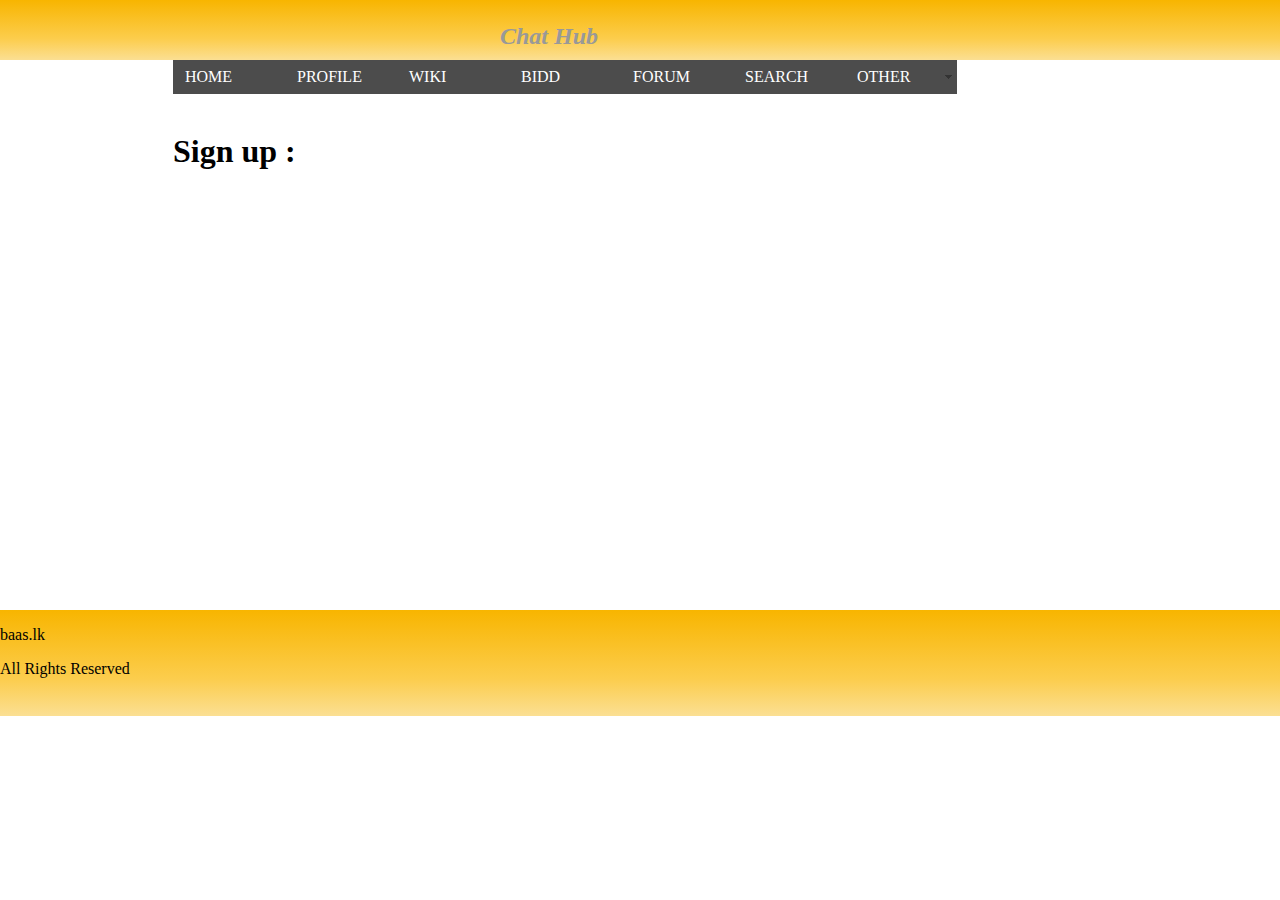
==== index.html @ 15a8bb8c "signup" ====
<!doctype html>
<html>
<head>
<meta charset="utf-8">

</style>
<link href="SpryAssets/SpryMenuBarHorizontal.css" rel="stylesheet" type="text/css">

<link href="main.css" rel="stylesheet">
<link rel="stylesheet" type="text/css" href="css/signup.css">  
<script type="text/javascript" src="malith.js"></script>  
<script type="text/javascript" src="js/formvalid.js"></script> 
<style type="text/css">
.signupradio1 {
	background-position: right;
}
.textbox {
	border-top-color: #000;
	border-right-color: #000;
	border-bottom-color: #000;
	border-left-color: #000;
}
</style>
</head>

<body>

<div id="apDiv1"></div>

<div id="apDiv2">
  <p><em><strong>	Chat Hub</strong></em></p>
</div>
<div id="apDiv3">
<ul id="MenuBar1" class="MenuBarHorizontal">
  <li><a href="index.html">HOME</a></li>
  <li><a href="profile.html">PROFILE</a></li>
<li><a href="wiki.html">WIKI</a></li>
  <li><a href="bid.html">BIDD</a></li>
  <li><a href="forum.html">FORUM</a></li>
  <li><a href="search01.html">SEARCH</a></li>
  <li><a href="#" class="MenuBarItemSubmenu">OTHER</a>
    <ul>
<li><a href="#">Untitled Item</a></li>
      <li><a href="#">Settings</a>        </li>
</ul>
  </li>
</ul>
<p>&nbsp;</p>

<div id="apDiv7">
<form >
<label>
<h1 class="signupfont">Sign up :</h1></label>
<div id="appdiv9"></div>
<table width="100%" border="0">
  <tr>
    <th width="31%" height="34" scope="col">&nbsp;</th>
    <th width="69%" scope="col">&nbsp;</th>
  </tr>
</table>

</form>
</div>

<script type="text/javascript">
var MenuBar1 = new Spry.Widget.MenuBar("MenuBar1", {imgDown:"SpryAssets/SpryMenuBarDownHover.gif", imgRight:"SpryAssets/SpryMenuBarRightHover.gif"});
</script>
</div>
<div>
<p>ytgjgiyguyhkbdfhbghfgfjfjjffnfdfnnngf</p>
</div>
<div id="apDiv5">
  <p>	baas.lk    </p>
  <p>All Rights Reserved </p>
</div>
<div id="apDiv8">

<form action= "signup.php" name="signup" method="post" onSubmit="return validateform()">
  <script type="text/javascript">
	checkDisplay("check", "form");
	</script>

</form>

</div>
<div id="appdiv10"></div>
</body>


</html>
---- SpryAssets/SpryMenuBarHorizontal.css ----
@charset "UTF-8";

/* SpryMenuBarHorizontal.css - version 0.6 - Spry Pre-Release 1.6.1 */

/* Copyright (c) 2006. Adobe Systems Incorporated. All rights reserved. */

/*******************************************************************************

 LAYOUT INFORMATION: describes box model, positioning, z-order

 *******************************************************************************/

/* The outermost container of the Menu Bar, an auto width box with no margin or padding */
ul.MenuBarHorizontal
{
	margin: 0;
	padding: 0;
	list-style-type: none;
	font-size: 100%;
	cursor: default;
	width: auto;
}
/* Set the active Menu Bar with this class, currently setting z-index to accomodate IE rendering bug: http://therealcrisp.xs4all.nl/meuk/IE-zindexbug.html */
ul.MenuBarActive
{
	z-index: 1000;
}
/* Menu item containers, position children relative to this container and are a fixed width */
ul.MenuBarHorizontal li
{
	margin: 0;
	padding: 0;
	list-style-type: none;
	font-size: 100%;
	position: relative;
	text-align: left;
	cursor: pointer;
	width: 7em;
	float: left;
	visibility: visible;
}
/* Submenus should appear below their parent (top: 0) with a higher z-index, but they are initially off the left side of the screen (-1000em) */
ul.MenuBarHorizontal ul
{
	margin: 0;
	padding: 0;
	list-style-type: none;
	font-size: 100%;
	z-index: 1020;
	cursor: default;
	width: 8.2em;
	position: absolute;
	left: -1000em;
	visibility: visible;
}
/* Submenu that is showing with class designation MenuBarSubmenuVisible, we set left to auto so it comes onto the screen below its parent menu item */
ul.MenuBarHorizontal ul.MenuBarSubmenuVisible
{
	left: auto;
}
/* Menu item containers are same fixed width as parent */
ul.MenuBarHorizontal ul li
{
	width: 8.2em;
}
/* Submenus should appear slightly overlapping to the right (95%) and up (-5%) */
ul.MenuBarHorizontal ul ul
{
	position: absolute;
	margin: -5% 0 0 95%;
}
/* Submenu that is showing with class designation MenuBarSubmenuVisible, we set left to 0 so it comes onto the screen */
ul.MenuBarHorizontal ul.MenuBarSubmenuVisible ul.MenuBarSubmenuVisible
{
	left: auto;
	top: 0;
}

/*******************************************************************************

 DESIGN INFORMATION: describes color scheme, borders, fonts

 *******************************************************************************/

/* Submenu containers have borders on all sides */
ul.MenuBarHorizontal ul
{
	border: 1px solid #CCC;
}
/* Menu items are a light gray block with padding and no text decoration */
ul.MenuBarHorizontal a
{
	display: block;
	cursor: pointer;
	background-color: rgba(0,0,0,0.7);
	padding: 0.5em 0.75em;
	color: #FFF;
	text-decoration: none;
}
/* Menu items that have mouse over or focus have a blue background and white text */
ul.MenuBarHorizontal a:hover, ul.MenuBarHorizontal a:focus
{
	background-color: rgba(0,0,0,0.9);
	color: #FFF;
}
/* Menu items that are open with submenus are set to MenuBarItemHover with a blue background and white text */
ul.MenuBarHorizontal a.MenuBarItemHover, ul.MenuBarHorizontal a.MenuBarItemSubmenuHover, ul.MenuBarHorizontal a.MenuBarSubmenuVisible
{
	background-color: rgba(0,0,0,0.9);
	color: #FFF;
}

/*******************************************************************************

 SUBMENU INDICATION: styles if there is a submenu under a given menu item

 *******************************************************************************/

/* Menu items that have a submenu have the class designation MenuBarItemSubmenu and are set to use a background image positioned on the far left (95%) and centered vertically (50%) */
ul.MenuBarHorizontal a.MenuBarItemSubmenu
{
	background-image: url(SpryMenuBarDown.gif);
	background-repeat: no-repeat;
	background-position: 95% 50%;
}
/* Menu items that have a submenu have the class designation MenuBarItemSubmenu and are set to use a background image positioned on the far left (95%) and centered vertically (50%) */
ul.MenuBarHorizontal ul a.MenuBarItemSubmenu
{
	background-image: url(SpryMenuBarRight.gif);
	background-repeat: no-repeat;
	background-position: 95% 50%;
}
/* Menu items that are open with submenus have the class designation MenuBarItemSubmenuHover and are set to use a "hover" background image positioned on the far left (95%) and centered vertically (50%) */
ul.MenuBarHorizontal a.MenuBarItemSubmenuHover
{
	background-image: url(SpryMenuBarDownHover.gif);
	background-repeat: no-repeat;
	background-position: 95% 50%;
}
/* Menu items that are open with submenus have the class designation MenuBarItemSubmenuHover and are set to use a "hover" background image positioned on the far left (95%) and centered vertically (50%) */
ul.MenuBarHorizontal ul a.MenuBarItemSubmenuHover
{
	background-image: url(SpryMenuBarRightHover.gif);
	background-repeat: no-repeat;
	background-position: 95% 50%;
}

/*******************************************************************************

 BROWSER HACKS: the hacks below should not be changed unless you are an expert

 *******************************************************************************/

/* HACK FOR IE: to make sure the sub menus show above form controls, we underlay each submenu with an iframe */
ul.MenuBarHorizontal iframe
{
	position: absolute;
	z-index: 1010;
	filter:alpha(opacity:0.1);
}
/* HACK FOR IE: to stabilize appearance of menu items; the slash in float is to keep IE 5.0 from parsing */
@media screen, projection
{
	ul.MenuBarHorizontal li.MenuBarItemIE
	{
		display: inline;
		f\loat: left;
		background: #FFF;
	}
}
---- main.css ----
@charset "utf-8";
/* CSS Document */

#apDiv1,#apDiv5 {
	position: absolute;
	left: 0px;
	top: 0px;
	width: 100%;
	height: 60px;
	z-index: 1;
	background: #fceabb; /* Old browsers */
	background: -moz-linear-gradient(top,  #fceabb 0%, #f8b500 0%, #fccd4d 65%, #fbdf93 100%); /* FF3.6+ */
	background: -webkit-gradient(linear, left top, left bottom, color-stop(0%,#fceabb), color-stop(0%,#f8b500), color-stop(65%,#fccd4d), color-stop(100%,#fbdf93)); /* Chrome,Safari4+ */
	background: -webkit-linear-gradient(top,  #fceabb 0%,#f8b500 0%,#fccd4d 65%,#fbdf93 100%); /* Chrome10+,Safari5.1+ */
	background: -o-linear-gradient(top,  #fceabb 0%,#f8b500 0%,#fccd4d 65%,#fbdf93 100%); /* Opera 11.10+ */
	background: -ms-linear-gradient(top,  #fceabb 0%,#f8b500 0%,#fccd4d 65%,#fbdf93 100%); /* W3C */




filter: progid:DXImageTransform.Microsoft.gradient( startColorstr='#fceabb', endColorstr='#fbdf93',GradientType=0 ); /* IE6-9 */
	background-color: #FFF;
	background-position: bottom;
}


#apDiv2 {
	position: absolute;
	left: 500px;
	top: -1px;
	width: 300px;
	height: 0px;
	z-index: 2;
	background-image: url(Untitled-1.png);
	right: 200px;
	color: #999;
	font-size: 24px;
	font-style: italic;
	font-weight: bolder;
}

#apDiv3 {
	position: absolute;
	left: 173px;
	top: 60px;
	width: 786px;
	height: 73px;
	z-index: 3;
	padding: 0px;
	margin: 0px;
}

#apDiv5 {
	position: absolute;
	left: 0px;
	top: 610px;
	width: 100%;
	height: 106px;
	z-index: 5;
}
#apDiv6 {
	position: absolute;
	left: auto;
	top: 13px;
	width: 67px;
	height: auto;
	z-index: 6;
	right: 10px;
}


input.MyButton {
	width: 94px;
	padding: 5px;
	font-weight: bold;
	font-size: 80%;
	background: #302D2D;
	color: #FFFFFF;
	cursor: pointer;
	border: 1px solid #999999;
	border-radius: 5px;
	position: absolute;
	left: 697px;
	top: 37px;
	height: 30px;

}

input.MyButton:hover {
	color: #FFFF00;
	border: 1px solid #A3A3A3;
	-webkit-box-shadow: 2px 2px 5px #666666;
	-moz-box-shadow: 2px 2px 5px #666666;
	box-shaddow: 2px 2px 5px;

#666666;
	background-color: rgba(0,0,0,0.9);
	position: absolute;
}

#apDiv4 {
	position: absolute;
	left: 144px;
	top: 345px;
	width: 807px;
	height: 191px;
	z-index: 4;
}
#signup {
	position: absolute;
	left: auto;
	top: 22px;
	width: 88px;
	height: 30px;
	z-index: 7;
	right: 120px;
}
.SearchTerm {
	background-color: rgba(51,51,51,0.5);
	position: absolute;
	width: 222px;
	height: 24px;
	left: 407px;
	top: 104px;
	font-family: Arial, Helvetica, sans-serif;
	font-weight: bold;
	color: rgba(255,255,255,1);
}
.SearchBar {
	font-family: "Arial Black", Gadget, sans-serif;
	font-size: 16px;
	font-weight: normal;
	color: rgba(255,255,255,1);
	background-color: rgba(51,51,51,0.7);
	position: absolute;
}
.SearchBar {
	background-color: rgba(51,51,51,0.7);
	position: absolute;
	width: 511px;
	left: 171px;
	top: 36px;
}
.Dropdn {
	background-color: rgba(51,51,51,0.5);
	position: absolute;
	left: 168px;
	top: 104px;
	width: 220px;
	height: 24px;
	font-family: Arial, Helvetica, sans-serif;
	color: rgba(255,255,255,1);
	font-weight: bold;
}
.check {
	color: rgba(255,255,255,0.5);
	position: absolute;
	left: 875px;
	top: 28px;
	width: 230px;
	height: 96px;
	font-family: "Arial Black", Gadget, sans-serif;
	font-weight: bold;

}
.Login {
	background-color: rgba(51,51,51,0.8);
	position: absolute;
	left: 92%;
	top: -100px;
	width: 86px;
	height: 29px;
	font-family: Arial, Helvetica, sans-serif;
	font-weight: bold;
	color: rgba(255,255,255,1);
}
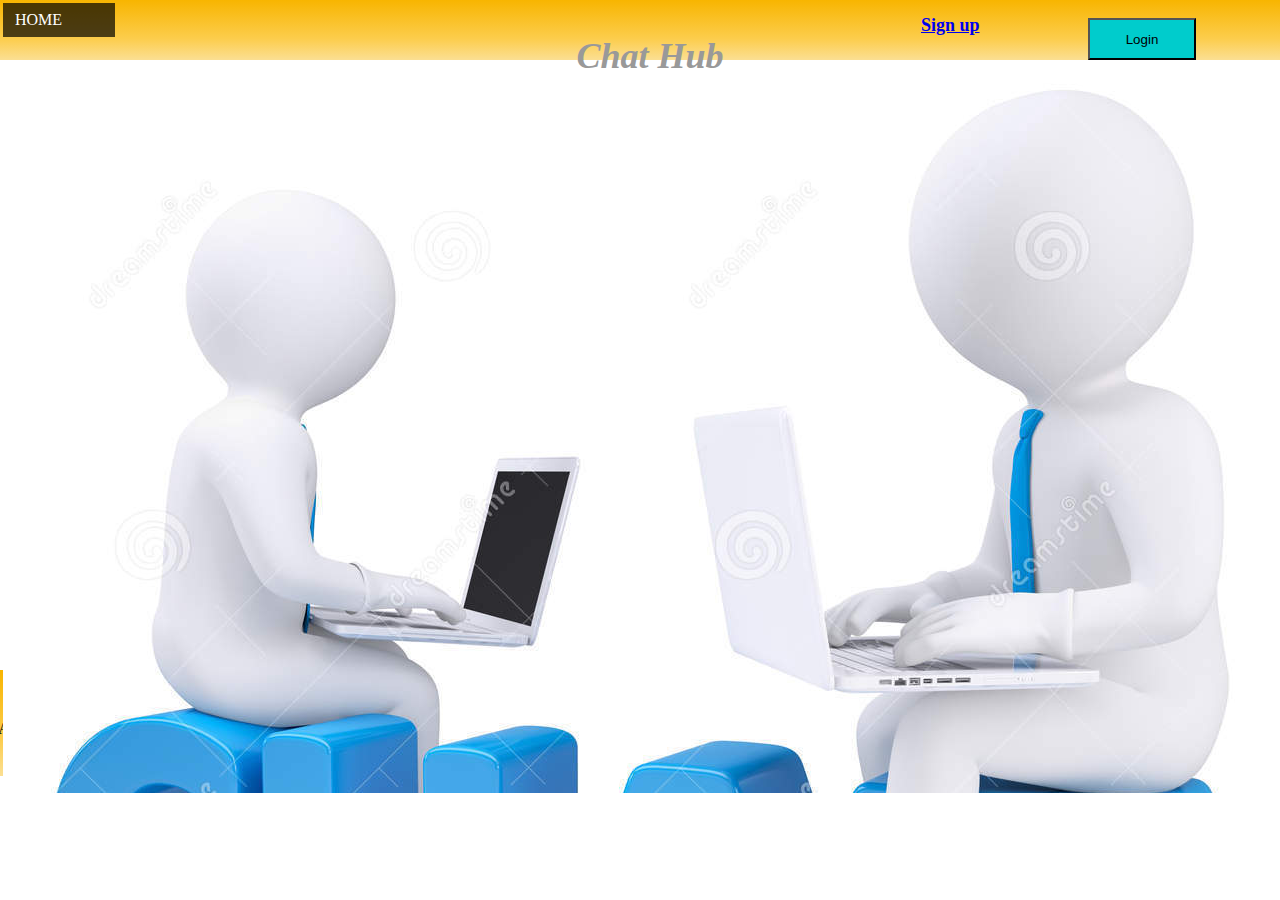
==== commit 6e5a58f1: "Database connected" ====
--- a/index.html
+++ b/index.html
@@ -20,42 +20,101 @@
 	border-bottom-color: #000;
 	border-left-color: #000;
 }
+.footer {
+	background-color: #3F0;
+}
+#apDiv9 {
+	position:absolute;
+	left:1px;
+	top:73px;
+	width:941px;
+	height:529px;
+	z-index:6;
+}
+.background {
+	background-image: url(back.jpg);
+}
+#apDiv10 {
+	position: absolute;
+	left: 3px;
+	top: 75px;
+	width: 1319px;
+	height: 718px;
+	z-index: 7;
+	background-image: url(back.jpg);
+}
+#apDiv11 {
+	position:absolute;
+	left:1007px;
+	top:20px;
+	width:143px;
+	height:28px;
+	z-index:8;
+}
+.signupref {
+	font-weight: bold;
+}
+#apDiv12 {
+	position:absolute;
+	left:1110px;
+	top:16px;
+	width:130px;
+	height:46px;
+	z-index:9;
+}
+.button {
+	background-color: #0CC;
+	position: absolute;
+	visibility: visible;
+	width: 108px;
+	height: 42px;
+	left: -22px;
+	top: 2px;
+}
+#apDiv13 {
+	position:absolute;
+	left:921px;
+	top:15px;
+	width:121px;
+	height:39px;
+	z-index:10;
+	font-weight: bold;
+}
+#apDiv13 a {
+	font-size: 18px;
+}
+#apDiv2 {
+	font-size: 36px;
+}
+#apDiv2 p {
+	font-weight: bold;
+	text-align: center;
+}
 </style>
 </head>
 
 <body>
 
-<div id="apDiv1"></div>
+<div class="Login" id="apDiv1"></div>
 
 <div id="apDiv2">
-  <p><em><strong>	Chat Hub</strong></em></p>
+  <p><em><strong>Chat Hub</strong></em></p>
 </div>
 <div id="apDiv3">
 <ul id="MenuBar1" class="MenuBarHorizontal">
-  <li><a href="index.html">HOME</a></li>
-  <li><a href="profile.html">PROFILE</a></li>
-<li><a href="wiki.html">WIKI</a></li>
-  <li><a href="bid.html">BIDD</a></li>
-  <li><a href="forum.html">FORUM</a></li>
-  <li><a href="search01.html">SEARCH</a></li>
-  <li><a href="#" class="MenuBarItemSubmenu">OTHER</a>
-    <ul>
-<li><a href="#">Untitled Item</a></li>
-      <li><a href="#">Settings</a>        </li>
-</ul>
-  </li>
+  <li></li>
+  <li><a href="home.html">HOME</a></li>
 </ul>
 <p>&nbsp;</p>
 
 <div id="apDiv7">
 <form >
 <label>
-<h1 class="signupfont">Sign up :</h1></label>
+<h1 class="signupfont">&nbsp;</h1></label>
 <div id="appdiv9"></div>
 <table width="100%" border="0">
   <tr>
-    <th width="31%" height="34" scope="col">&nbsp;</th>
-    <th width="69%" scope="col">&nbsp;</th>
+    <th width="69%" height="34" scope="col">&nbsp;</th>
   </tr>
 </table>
 
@@ -66,12 +125,42 @@
 var MenuBar1 = new Spry.Widget.MenuBar("MenuBar1", {imgDown:"SpryAssets/SpryMenuBarDownHover.gif", imgRight:"SpryAssets/SpryMenuBarRightHover.gif"});
 </script>
 </div>
+<div id="apDiv9">
+  <form name="form1" method="post" action="">
+    <p>&nbsp;</p>
+    <p>&nbsp;</p>
+    <p>&nbsp;</p>
+    <p>&nbsp;</p>
+    <p>&nbsp;</p>
+    <p>&nbsp;</p>
+    <p>&nbsp;</p>
+    <p>&nbsp;</p>
+    <p>&nbsp;</p>
+    <p>&nbsp;</p>
+    <p>&nbsp;</p>
+    <p>&nbsp;</p>
+    <p>&nbsp;</p>
+    <p>&nbsp;</p>
+    <p>&nbsp;</p>
+    <p>&nbsp;</p>
+    <p>&nbsp;</p>
+    <p>&nbsp;</p>
+    <p>&nbsp;</p>
+  </form>
+</div>
+<div id="apDiv10"></div>
+<div id="apDiv12">
+  <form name="form2" method="post" action="login.html">
+    <input name="login" type="submit" class="button" id="login" value="Login">
+  </form>
+</div>
+<div id="apDiv13"><a href="signup.html">Sign up</a></div>
 <div>
 <p>ytgjgiyguyhkbdfhbghfgfjfjjffnfdfnnngf</p>
 </div>
 <div id="apDiv5">
-  <p>	baas.lk    </p>
-  <p>All Rights Reserved </p>
+  <p>&nbsp;</p>
+  <p>All Rights Reserved</p>
 </div>
 <div id="apDiv8">
 
--- a/main.css
+++ b/main.css
@@ -29,7 +29,7 @@
 	left: 500px;
 	top: -1px;
 	width: 300px;
-	height: 0px;
+	height: 60px;
 	z-index: 2;
 	background-image: url(Untitled-1.png);
 	right: 200px;
@@ -41,10 +41,10 @@
 
 #apDiv3 {
 	position: absolute;
-	left: 173px;
-	top: 60px;
-	width: 786px;
-	height: 73px;
+	left: 3px;
+	top: 3px;
+	width: 1039px;
+	height: 110px;
 	z-index: 3;
 	padding: 0px;
 	margin: 0px;
@@ -52,8 +52,8 @@
 
 #apDiv5 {
 	position: absolute;
-	left: 0px;
-	top: 610px;
+	left: -2px;
+	top: 670px;
 	width: 100%;
 	height: 106px;
 	z-index: 5;
--- a/css/signup.css
+++ b/css/signup.css
@@ -0,0 +1,66 @@
+.signupradio1 {
+	background-position: right;
+}
+.textbox {
+	border-top-color: #000;
+	border-right-color: #000;
+	border-bottom-color: #000;
+	border-left-color: #000;
+}
+.footer {
+	background-color: #3F0;
+}
+#apDiv9 {
+	position:absolute;
+	left:1px;
+	top:73px;
+	width:941px;
+	height:529px;
+	z-index:6;
+}
+.background {
+	background-image: url(back.jpg);
+}
+#apDiv10 {
+	position:absolute;
+	left:3px;
+	top:75px;
+	width:1351px;
+	height:593px;
+	z-index:7;
+	background-image: url(back.jpg);
+}
+#apDiv11 {
+	position:absolute;
+	left:1007px;
+	top:20px;
+	width:143px;
+	height:28px;
+	z-index:8;
+}
+.signupref {
+	font-weight: bold;
+}
+#apDiv12 {
+	position:absolute;
+	left:1187px;
+	top:12px;
+	width:130px;
+	height:46px;
+	z-index:9;
+}
+.button {
+	background-color: #0CC;
+	position: absolute;
+	visibility: visible;
+	width: 103px;
+	height: 33px;
+}
+#apDiv17 {
+	position:absolute;
+	left:239px;
+	top:216px;
+	width:699px;
+	height:387px;
+	z-index:6;
+}
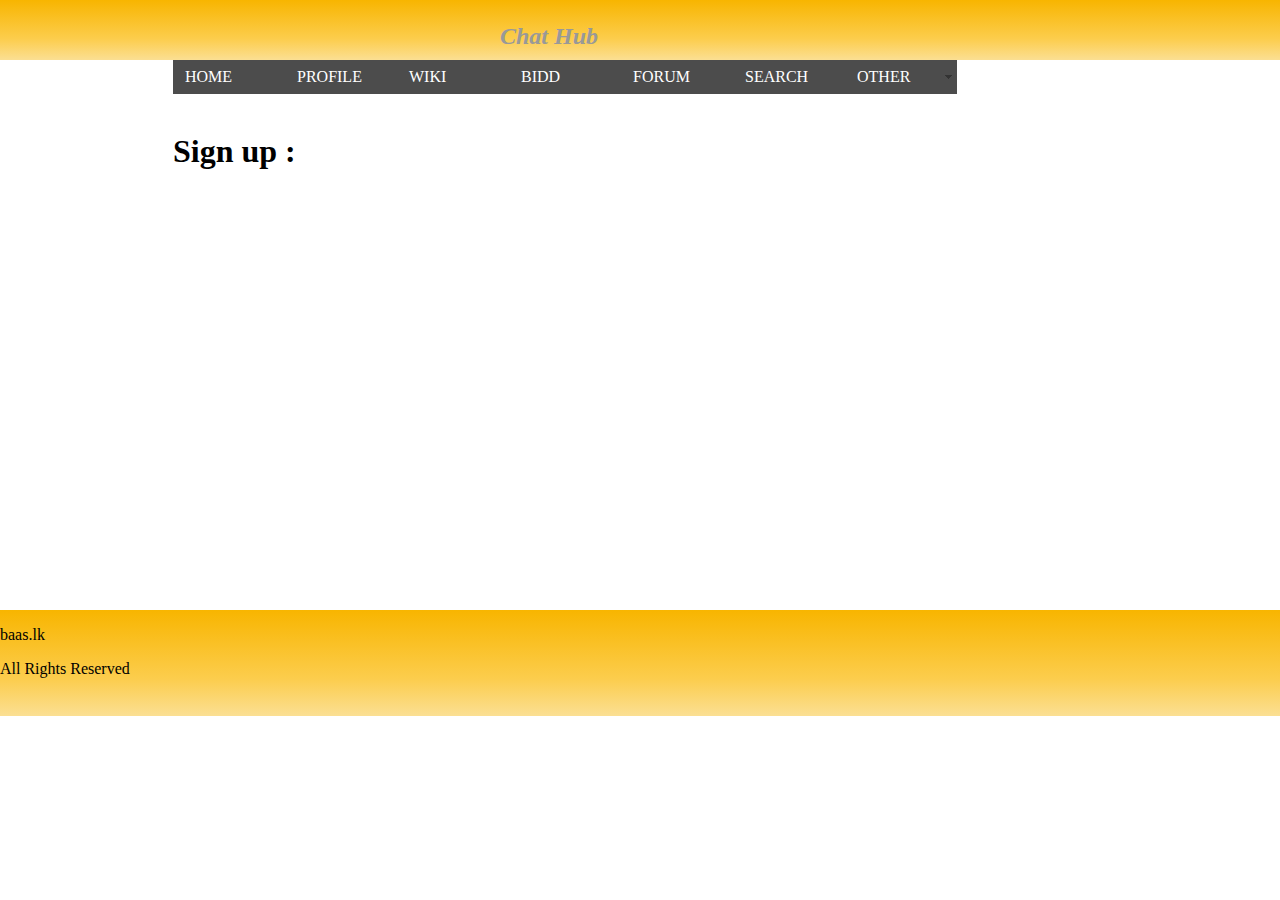
==== commit 32831b5f: "Merge branch 'master' of https://github.com/pramojlahiru/Chat-Hub" ====
--- a/index.html
+++ b/index.html
@@ -20,101 +20,42 @@
 	border-bottom-color: #000;
 	border-left-color: #000;
 }
-.footer {
-	background-color: #3F0;
-}
-#apDiv9 {
-	position:absolute;
-	left:1px;
-	top:73px;
-	width:941px;
-	height:529px;
-	z-index:6;
-}
-.background {
-	background-image: url(back.jpg);
-}
-#apDiv10 {
-	position: absolute;
-	left: 3px;
-	top: 75px;
-	width: 1319px;
-	height: 718px;
-	z-index: 7;
-	background-image: url(back.jpg);
-}
-#apDiv11 {
-	position:absolute;
-	left:1007px;
-	top:20px;
-	width:143px;
-	height:28px;
-	z-index:8;
-}
-.signupref {
-	font-weight: bold;
-}
-#apDiv12 {
-	position:absolute;
-	left:1110px;
-	top:16px;
-	width:130px;
-	height:46px;
-	z-index:9;
-}
-.button {
-	background-color: #0CC;
-	position: absolute;
-	visibility: visible;
-	width: 108px;
-	height: 42px;
-	left: -22px;
-	top: 2px;
-}
-#apDiv13 {
-	position:absolute;
-	left:921px;
-	top:15px;
-	width:121px;
-	height:39px;
-	z-index:10;
-	font-weight: bold;
-}
-#apDiv13 a {
-	font-size: 18px;
-}
-#apDiv2 {
-	font-size: 36px;
-}
-#apDiv2 p {
-	font-weight: bold;
-	text-align: center;
-}
 </style>
 </head>
 
 <body>
 
-<div class="Login" id="apDiv1"></div>
+<div id="apDiv1"></div>
 
 <div id="apDiv2">
-  <p><em><strong>Chat Hub</strong></em></p>
+  <p><em><strong>	Chat Hub</strong></em></p>
 </div>
 <div id="apDiv3">
 <ul id="MenuBar1" class="MenuBarHorizontal">
-  <li></li>
-  <li><a href="home.html">HOME</a></li>
+  <li><a href="index.html">HOME</a></li>
+  <li><a href="profile.html">PROFILE</a></li>
+<li><a href="wiki.html">WIKI</a></li>
+  <li><a href="bid.html">BIDD</a></li>
+  <li><a href="forum.html">FORUM</a></li>
+  <li><a href="search01.html">SEARCH</a></li>
+  <li><a href="#" class="MenuBarItemSubmenu">OTHER</a>
+    <ul>
+<li><a href="#">Untitled Item</a></li>
+      <li><a href="#">Settings</a>        </li>
+</ul>
+  </li>
 </ul>
 <p>&nbsp;</p>
 
 <div id="apDiv7">
 <form >
 <label>
-<h1 class="signupfont">&nbsp;</h1></label>
+<h1 class="signupfont">Sign up :</h1></label>
 <div id="appdiv9"></div>
 <table width="100%" border="0">
   <tr>
-    <th width="69%" height="34" scope="col">&nbsp;</th>
+    <th width="31%" height="34" scope="col">&nbsp;</th>
+    <th width="69%" scope="col">&nbsp;</th>
   </tr>
 </table>
 
@@ -125,42 +66,12 @@
 var MenuBar1 = new Spry.Widget.MenuBar("MenuBar1", {imgDown:"SpryAssets/SpryMenuBarDownHover.gif", imgRight:"SpryAssets/SpryMenuBarRightHover.gif"});
 </script>
 </div>
-<div id="apDiv9">
-  <form name="form1" method="post" action="">
-    <p>&nbsp;</p>
-    <p>&nbsp;</p>
-    <p>&nbsp;</p>
-    <p>&nbsp;</p>
-    <p>&nbsp;</p>
-    <p>&nbsp;</p>
-    <p>&nbsp;</p>
-    <p>&nbsp;</p>
-    <p>&nbsp;</p>
-    <p>&nbsp;</p>
-    <p>&nbsp;</p>
-    <p>&nbsp;</p>
-    <p>&nbsp;</p>
-    <p>&nbsp;</p>
-    <p>&nbsp;</p>
-    <p>&nbsp;</p>
-    <p>&nbsp;</p>
-    <p>&nbsp;</p>
-    <p>&nbsp;</p>
-  </form>
-</div>
-<div id="apDiv10"></div>
-<div id="apDiv12">
-  <form name="form2" method="post" action="login.html">
-    <input name="login" type="submit" class="button" id="login" value="Login">
-  </form>
-</div>
-<div id="apDiv13"><a href="signup.html">Sign up</a></div>
 <div>
 <p>ytgjgiyguyhkbdfhbghfgfjfjjffnfdfnnngf</p>
 </div>
 <div id="apDiv5">
-  <p>&nbsp;</p>
-  <p>All Rights Reserved</p>
+  <p>	baas.lk    </p>
+  <p>All Rights Reserved </p>
 </div>
 <div id="apDiv8">
 
--- a/main.css
+++ b/main.css
@@ -29,7 +29,7 @@
 	left: 500px;
 	top: -1px;
 	width: 300px;
-	height: 60px;
+	height: 0px;
 	z-index: 2;
 	background-image: url(Untitled-1.png);
 	right: 200px;
@@ -41,10 +41,10 @@
 
 #apDiv3 {
 	position: absolute;
-	left: 3px;
-	top: 3px;
-	width: 1039px;
-	height: 110px;
+	left: 173px;
+	top: 60px;
+	width: 786px;
+	height: 73px;
 	z-index: 3;
 	padding: 0px;
 	margin: 0px;
@@ -52,8 +52,8 @@
 
 #apDiv5 {
 	position: absolute;
-	left: -2px;
-	top: 670px;
+	left: 0px;
+	top: 610px;
 	width: 100%;
 	height: 106px;
 	z-index: 5;
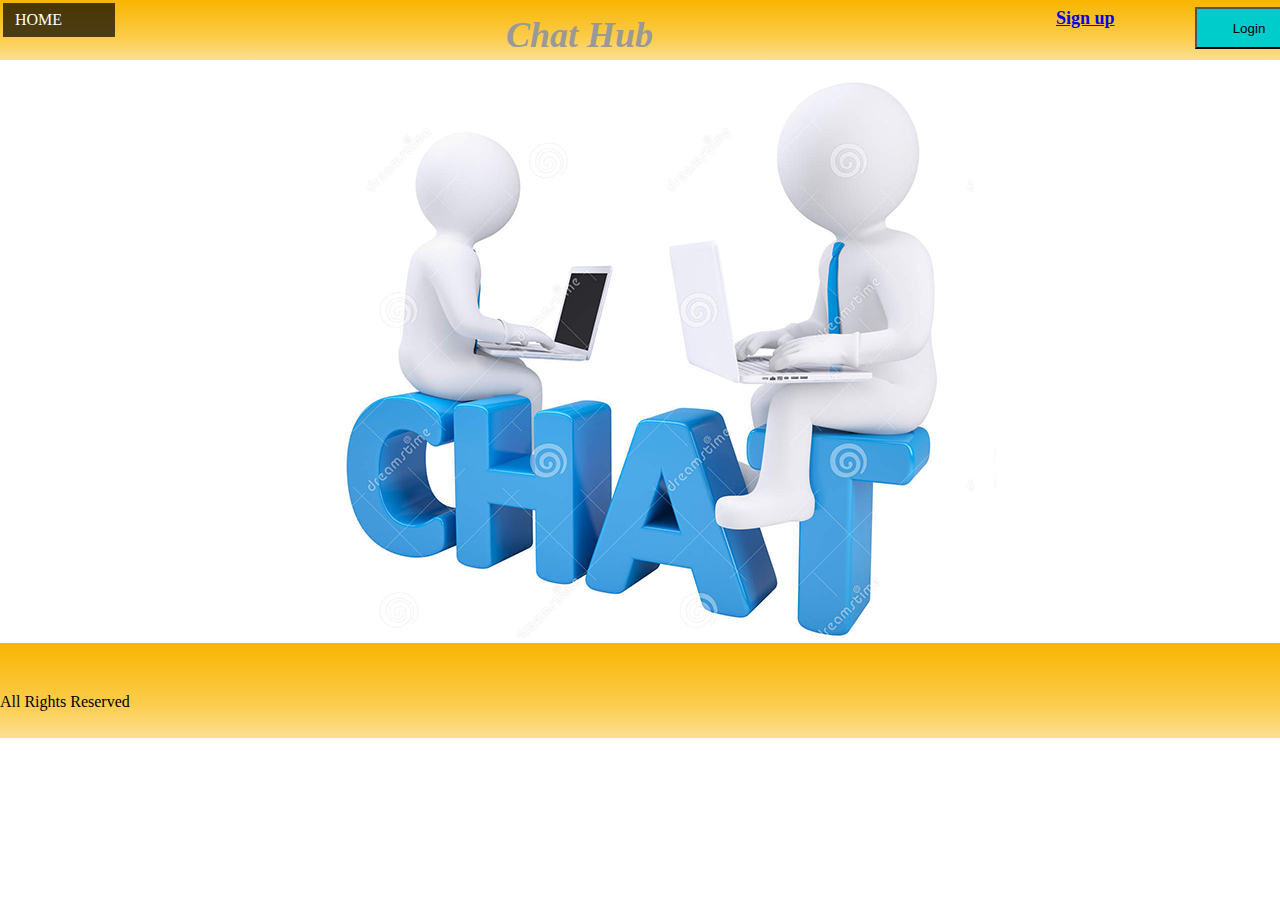
==== commit 2b052762: "Final" ====
--- a/index.html
+++ b/index.html
@@ -6,7 +6,7 @@
 </style>
 <link href="SpryAssets/SpryMenuBarHorizontal.css" rel="stylesheet" type="text/css">
 
-<link href="main.css" rel="stylesheet">
+<link href="index.css" rel="stylesheet">
 <link rel="stylesheet" type="text/css" href="css/signup.css">  
 <script type="text/javascript" src="malith.js"></script>  
 <script type="text/javascript" src="js/formvalid.js"></script> 
@@ -20,42 +20,104 @@
 	border-bottom-color: #000;
 	border-left-color: #000;
 }
+.footer {
+	background-color: #3F0;
+}
+#apDiv9 {
+	position:absolute;
+	left:1px;
+	top:73px;
+	width:941px;
+	height:529px;
+	z-index:6;
+}
+.background {
+	background-image: url(back.jpg);
+}
+#apDiv10 {
+	position:absolute;
+	left:3px;
+	top:75px;
+	width:1351px;
+	height:593px;
+	z-index:7;
+}
+#apDiv11 {
+	position:absolute;
+	left:1007px;
+	top:20px;
+	width:143px;
+	height:28px;
+	z-index:8;
+}
+.signupref {
+	font-weight: bold;
+}
+#apDiv12 {
+	position:absolute;
+	left:1110px;
+	top:16px;
+	width:130px;
+	height:46px;
+	z-index:9;
+}
+.button {
+	background-color: #0CC;
+	position: absolute;
+	visibility: visible;
+	width: 108px;
+	height: 42px;
+	left: 85px;
+	top: -9px;
+}
+#apDiv13 {
+	position:absolute;
+	left:1056px;
+	top:8px;
+	width:121px;
+	height:39px;
+	z-index:10;
+	font-weight: bold;
+}
+#apDiv13 a {
+	font-size: 18px;
+}
+.backnew {
+	background-image: url(back.jpg);
+	position: absolute;
+	width: 672px;
+	height: 563px;
+	left: 323px;
+	top: -14px;
+}
+.lj {
+	font-size: 36px;
+}
 </style>
 </head>
 
 <body>
 
-<div id="apDiv1"></div>
+<div class="Login" id="apDiv1"></div>
 
 <div id="apDiv2">
-  <p><em><strong>	Chat Hub</strong></em></p>
+  <p class="lj"><em><strong>	Chat Hub</strong></em></p>
 </div>
 <div id="apDiv3">
 <ul id="MenuBar1" class="MenuBarHorizontal">
+  <li></li>
   <li><a href="index.html">HOME</a></li>
-  <li><a href="profile.html">PROFILE</a></li>
-<li><a href="wiki.html">WIKI</a></li>
-  <li><a href="bid.html">BIDD</a></li>
-  <li><a href="forum.html">FORUM</a></li>
-  <li><a href="search01.html">SEARCH</a></li>
-  <li><a href="#" class="MenuBarItemSubmenu">OTHER</a>
-    <ul>
-<li><a href="#">Untitled Item</a></li>
-      <li><a href="#">Settings</a>        </li>
-</ul>
-  </li>
 </ul>
 <p>&nbsp;</p>
 
 <div id="apDiv7">
 <form >
 <label>
-<h1 class="signupfont">Sign up :</h1></label>
+<h1 class="signupfont">&nbsp;</h1></label>
 <div id="appdiv9"></div>
 <table width="100%" border="0">
   <tr>
-    <th width="31%" height="34" scope="col">&nbsp;</th>
-    <th width="69%" scope="col">&nbsp;</th>
+    <th width="69%" height="34" scope="col">&nbsp;</th>
   </tr>
 </table>
 
@@ -66,11 +128,41 @@
 var MenuBar1 = new Spry.Widget.MenuBar("MenuBar1", {imgDown:"SpryAssets/SpryMenuBarDownHover.gif", imgRight:"SpryAssets/SpryMenuBarRightHover.gif"});
 </script>
 </div>
+<div id="apDiv9">
+  <form name="form1" method="post" action="">
+    <p>&nbsp;</p>
+    <p>&nbsp;</p>
+    <p>&nbsp;</p>
+    <p>&nbsp;</p>
+    <p>&nbsp;</p>
+    <p>&nbsp;</p>
+    <p>&nbsp;</p>
+    <p>&nbsp;</p>
+    <p class="backnew">&nbsp;</p>
+    <p>&nbsp;</p>
+    <p>&nbsp;</p>
+    <p>&nbsp;</p>
+    <p>&nbsp;</p>
+    <p>&nbsp;</p>
+    <p>&nbsp;</p>
+    <p>&nbsp;</p>
+    <p>&nbsp;</p>
+    <p>&nbsp;</p>
+    <p>&nbsp;</p>
+  </form>
+</div>
+<div id="apDiv10"></div>
+<div id="apDiv12">
+  <form name="form2" method="post" action="login.html">
+    <input name="login" type="submit" class="button" id="login" value="Login">
+  </form>
+</div>
+<div id="apDiv13"><a href="signup.html">Sign up</a></div>
 <div>
 <p>ytgjgiyguyhkbdfhbghfgfjfjjffnfdfnnngf</p>
 </div>
 <div id="apDiv5">
-  <p>	baas.lk    </p>
+  <p>&nbsp;</p>
   <p>All Rights Reserved </p>
 </div>
 <div id="apDiv8">
--- a/index.css
+++ b/index.css
@@ -0,0 +1,176 @@
+@charset "utf-8";
+/* CSS Document */
+
+#apDiv1,#apDiv5 {
+	position: absolute;
+	left: 0px;
+	top: 0px;
+	width: 100%;
+	height: 60px;
+	z-index: 1;
+	background: #fceabb; /* Old browsers */
+	background: -moz-linear-gradient(top,  #fceabb 0%, #f8b500 0%, #fccd4d 65%, #fbdf93 100%); /* FF3.6+ */
+	background: -webkit-gradient(linear, left top, left bottom, color-stop(0%,#fceabb), color-stop(0%,#f8b500), color-stop(65%,#fccd4d), color-stop(100%,#fbdf93)); /* Chrome,Safari4+ */
+	background: -webkit-linear-gradient(top,  #fceabb 0%,#f8b500 0%,#fccd4d 65%,#fbdf93 100%); /* Chrome10+,Safari5.1+ */
+	background: -o-linear-gradient(top,  #fceabb 0%,#f8b500 0%,#fccd4d 65%,#fbdf93 100%); /* Opera 11.10+ */
+	background: -ms-linear-gradient(top,  #fceabb 0%,#f8b500 0%,#fccd4d 65%,#fbdf93 100%); /* W3C */
+
+
+
+
+filter: progid:DXImageTransform.Microsoft.gradient( startColorstr='#fceabb', endColorstr='#fbdf93',GradientType=0 ); /* IE6-9 */
+	background-color: #FFF;
+	background-position: bottom;
+}
+
+
+#apDiv2 {
+	position: absolute;
+	left: 506px;
+	top: -22px;
+	width: 300px;
+	height: 0px;
+	z-index: 2;
+	background-image: url(Untitled-1.png);
+	right: 200px;
+	color: #999;
+	font-size: 24px;
+	font-style: italic;
+	font-weight: bolder;
+}
+
+#apDiv3 {
+	position: absolute;
+	left: 3px;
+	top: 3px;
+	width: 1039px;
+	height: 171px;
+	z-index: 3;
+	padding: 0px;
+	margin: 0px;
+}
+
+#apDiv5 {
+	position: absolute;
+	left: 0px;
+	top: 643px;
+	width: 100%;
+	height: 95px;
+	z-index: 5;
+}
+#apDiv6 {
+	position: absolute;
+	left: auto;
+	top: 13px;
+	width: 67px;
+	height: auto;
+	z-index: 6;
+	right: 10px;
+}
+
+
+input.MyButton {
+	width: 94px;
+	padding: 5px;
+	font-weight: bold;
+	font-size: 80%;
+	background: #302D2D;
+	color: #FFFFFF;
+	cursor: pointer;
+	border: 1px solid #999999;
+	border-radius: 5px;
+	position: absolute;
+	left: 697px;
+	top: 37px;
+	height: 30px;
+
+}
+
+input.MyButton:hover {
+	color: #FFFF00;
+	border: 1px solid #A3A3A3;
+	-webkit-box-shadow: 2px 2px 5px #666666;
+	-moz-box-shadow: 2px 2px 5px #666666;
+	box-shaddow: 2px 2px 5px;
+
+#666666;
+	background-color: rgba(0,0,0,0.9);
+	position: absolute;
+}
+
+#apDiv4 {
+	position: absolute;
+	left: 144px;
+	top: 345px;
+	width: 807px;
+	height: 191px;
+	z-index: 4;
+}
+#signup {
+	position: absolute;
+	left: auto;
+	top: 22px;
+	width: 88px;
+	height: 30px;
+	z-index: 7;
+	right: 120px;
+}
+.SearchTerm {
+	background-color: rgba(51,51,51,0.5);
+	position: absolute;
+	width: 222px;
+	height: 24px;
+	left: 407px;
+	top: 104px;
+	font-family: Arial, Helvetica, sans-serif;
+	font-weight: bold;
+	color: rgba(255,255,255,1);
+}
+.SearchBar {
+	font-family: "Arial Black", Gadget, sans-serif;
+	font-size: 16px;
+	font-weight: normal;
+	color: rgba(255,255,255,1);
+	background-color: rgba(51,51,51,0.7);
+	position: absolute;
+}
+.SearchBar {
+	background-color: rgba(51,51,51,0.7);
+	position: absolute;
+	width: 511px;
+	left: 171px;
+	top: 36px;
+}
+.Dropdn {
+	background-color: rgba(51,51,51,0.5);
+	position: absolute;
+	left: 168px;
+	top: 104px;
+	width: 220px;
+	height: 24px;
+	font-family: Arial, Helvetica, sans-serif;
+	color: rgba(255,255,255,1);
+	font-weight: bold;
+}
+.check {
+	color: rgba(255,255,255,0.5);
+	position: absolute;
+	left: 875px;
+	top: 28px;
+	width: 230px;
+	height: 96px;
+	font-family: "Arial Black", Gadget, sans-serif;
+	font-weight: bold;
+
+}
+.Login {
+	background-color: rgba(51,51,51,0.8);
+	position: absolute;
+	left: 92%;
+	top: -100px;
+	width: 86px;
+	height: 29px;
+	font-family: Arial, Helvetica, sans-serif;
+	font-weight: bold;
+	color: rgba(255,255,255,1);
+}
--- a/css/signup.css
+++ b/css/signup.css
@@ -50,11 +50,13 @@
 	z-index:9;
 }
 .button {
-	background-color: #0CC;
+	background-color: #0FF;
 	position: absolute;
 	visibility: visible;
-	width: 103px;
-	height: 33px;
+	width: 89px;
+	height: 28px;
+	left: 169px;
+	top: 152px;
 }
 #apDiv17 {
 	position:absolute;
